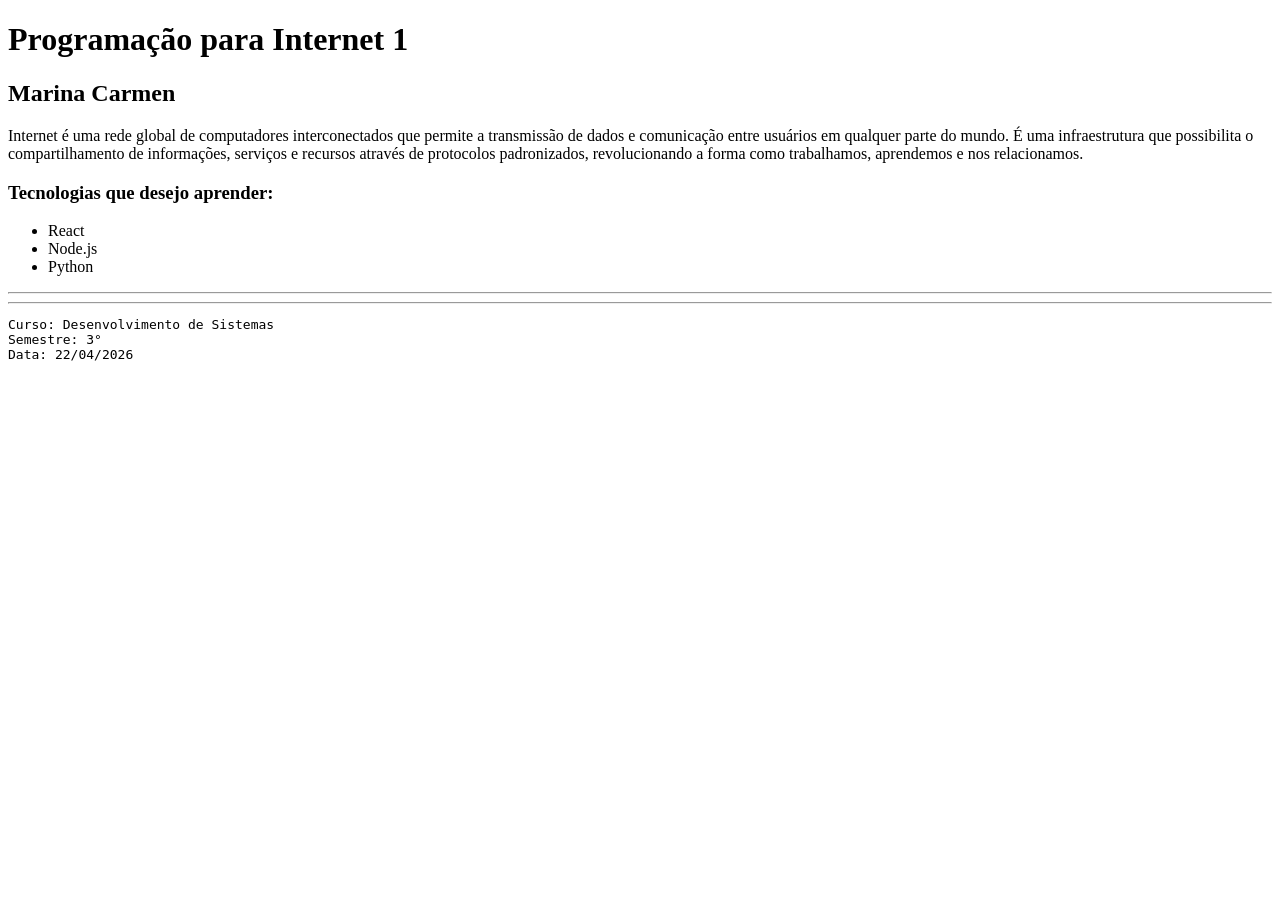
==== index.html @ 92ed5f04 "Adicionando conteúdo estruturado" ====
<!DOCTYPE html>
<html lang="pt-BR">

<head>
    <meta charset="UTF-8">
    <title>Prog. Internet I- 2026</title>
</head>

<body>
    <h1>Programação para Internet 1</h1>
    <h2>Marina Carmen</h2>
    
    <p>
        Internet é uma rede global de computadores interconectados que permite a transmissão de dados e comunicação entre usuários em qualquer parte do mundo. É uma infraestrutura que possibilita o compartilhamento de informações, serviços e recursos através de protocolos padronizados, revolucionando a forma como trabalhamos, aprendemos e nos relacionamos.
    </p>
    
    <h3>Tecnologias que desejo aprender:</h3>
    <ul>
        <li>React</li>
        <li>Node.js</li>
        <li>Python</li>
    </ul>
    
    <hr>
    <hr>
    
    <pre>
Curso: Desenvolvimento de Sistemas
Semestre: 3°
Data: 22/04/2026
    </pre>
</body>

</html>
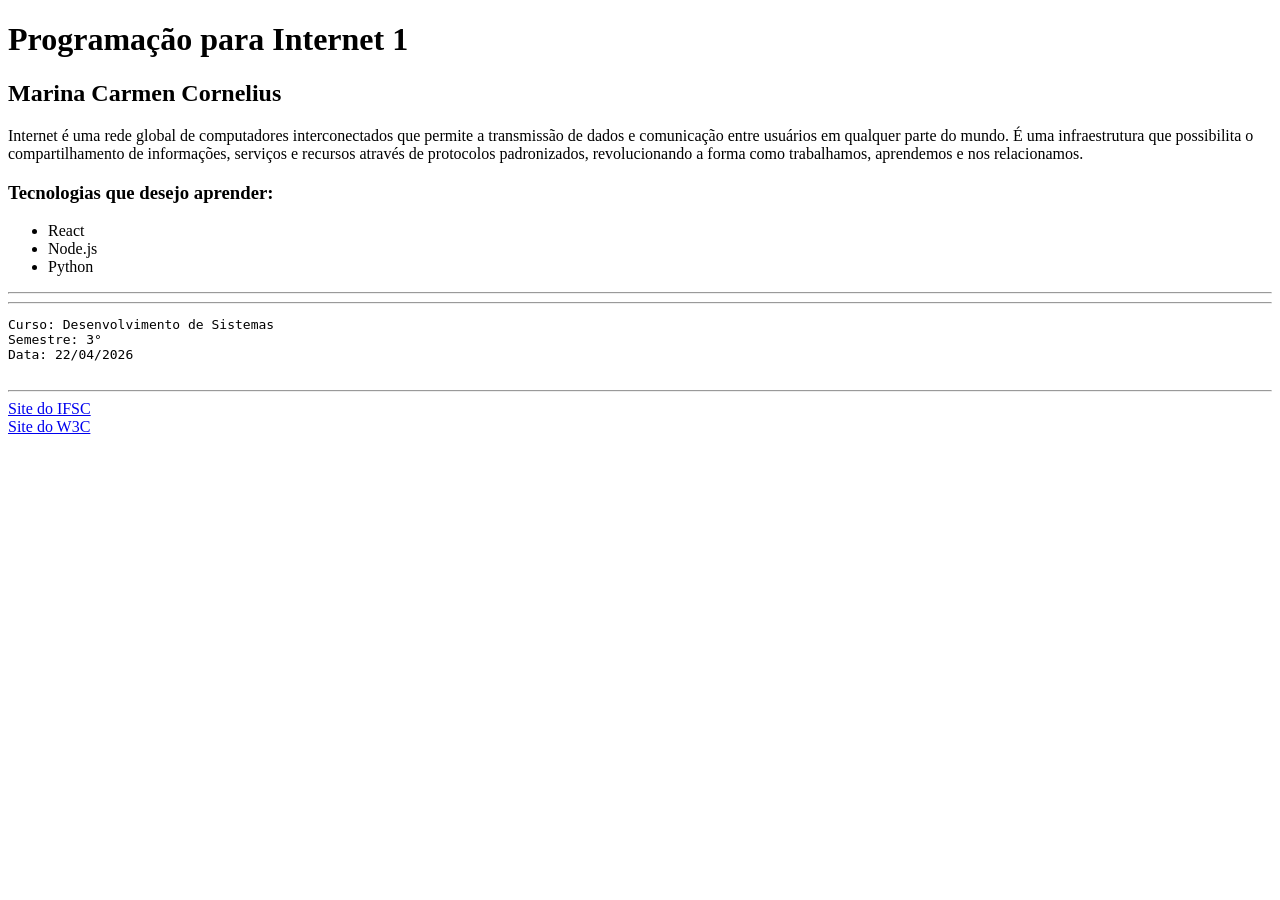
==== commit d7145850: "Adicionando links externos e comentário HTML" ====
--- a/index.html
+++ b/index.html
@@ -8,7 +8,7 @@
 
 <body>
     <h1>Programação para Internet 1</h1>
-    <h2>Marina Carmen</h2>
+    <h2>Marina Carmen Cornelius</h2>
     
     <p>
         Internet é uma rede global de computadores interconectados que permite a transmissão de dados e comunicação entre usuários em qualquer parte do mundo. É uma infraestrutura que possibilita o compartilhamento de informações, serviços e recursos através de protocolos padronizados, revolucionando a forma como trabalhamos, aprendemos e nos relacionamos.
@@ -29,6 +29,14 @@
 Semestre: 3°
 Data: 22/04/2026
     </pre>
+    
+    <hr>
+    
+    <a href="https://www.ifsc.edu.br" target="_blank">Site do IFSC</a>
+    <br>
+    <a href="https://www.w3c.org" target="_blank">Site do W3C</a>
+    
+    <!-- Maior dificuldade: A estrutura semântica correta do HTML e a compreensão de quando utilizar cada tag apropriada para melhor representar o conteúdo da página. -->
 </body>
 
 </html>
